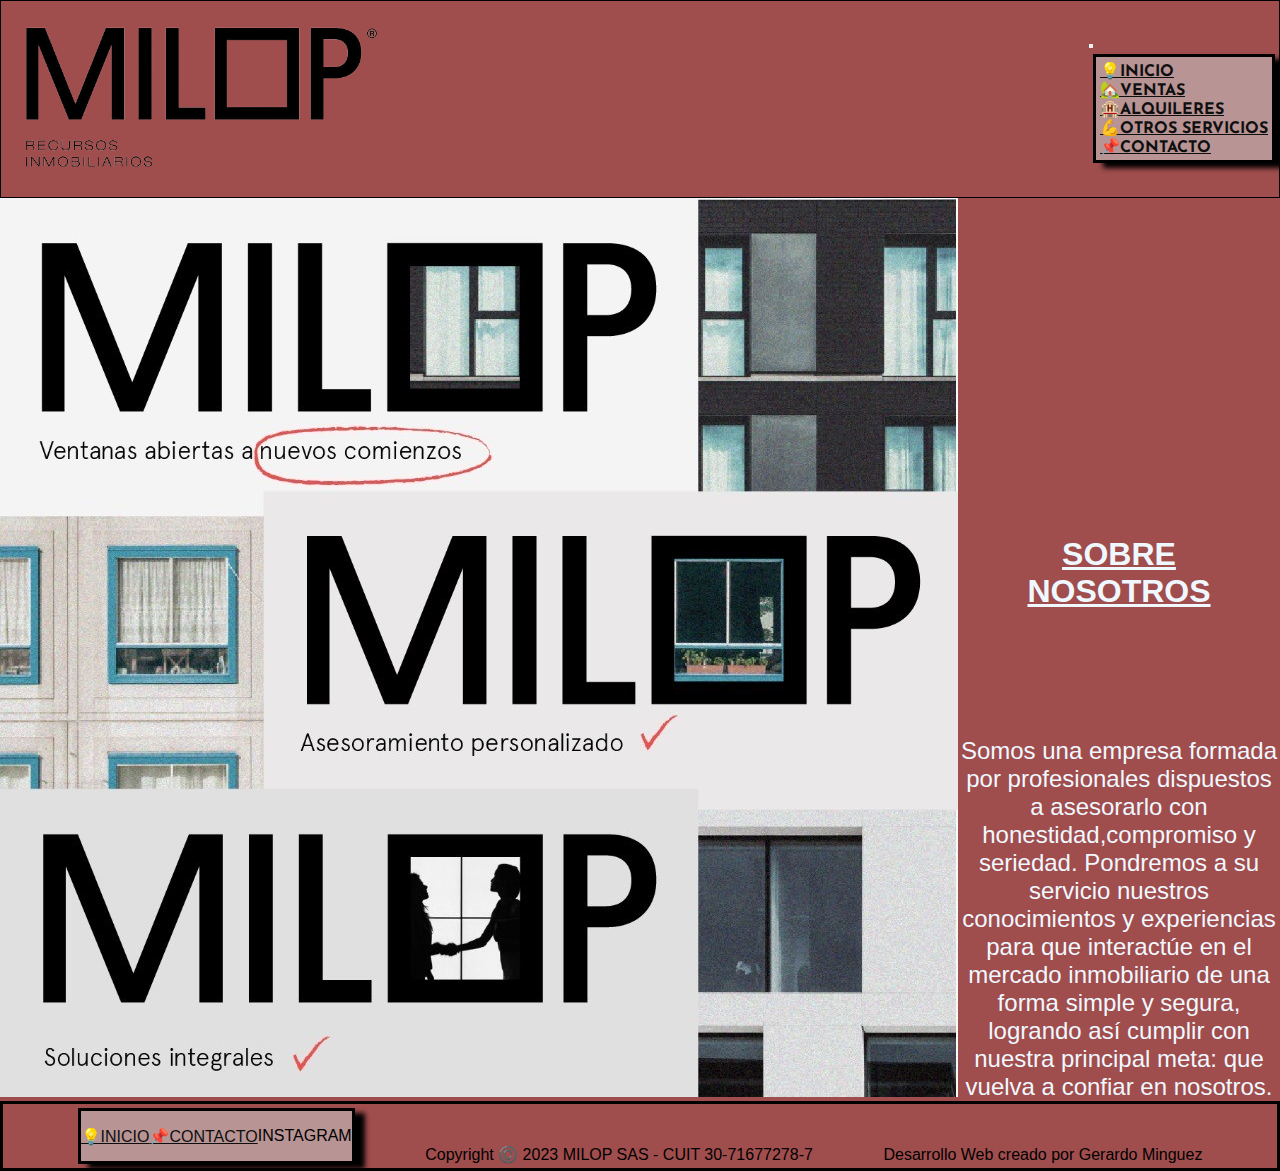
==== index.html @ bfe08e9a "agregue 4 tarjetas en ventas y les cambie las clases" ====
<!DOCTYPE html>
<html lang="en">

<head>
    <meta charset="UTF-8">
    <meta http-equiv="X-UA-Compatible" content="IE=edge">
    <meta name="viewport" content="width=device-width, initial-scale=1.0">
    <link href="https://cdn.jsdelivr.net/npm/bootstrap@5.3.0/dist/css/bootstrap.min.css" rel="stylesheet"
        integrity="sha384-9ndCyUaIbzAi2FUVXJi0CjmCapSmO7SnpJef0486qhLnuZ2cdeRhO02iuK6FUUVM" crossorigin="anonymous">
    <link rel="shorcut icon" href="./recursos/logo transparente.png">
    <link rel="stylesheet" href="./css/style.css">
    <title>MILOP</title>
</head>

<body>
    <header class="header">
        <!-- colocar el logo y la barra de navegacion -->
        <img class="logo-principal logo-barra transparente" src="./recursos/logo transparente.png" alt="logo">
        <nav class="navbar navbar-expand-lg bg-body-tertiary">
            <div class="container-fluid">
                <a img class="logo-principal logo-barra transparente" src="./recursos/logo transparente.png"
                    alt="logo"></a>
                <button class="navbar-toggler" type="button" data-bs-toggle="collapse" data-bs-target="#navbarNav"
                    aria-controls="navbarNav" aria-expanded="false" aria-label="Toggle navigation">
                    <span class="navbar-toggler-icon"></span>
                </button>
                <div class="collapse navbar-collapse" id="navbarNav">
                    <ul class="navbar-nav">
                        <li class="nav-item">
                            <a class="nav-link active" aria-current="page" href="./index.html">💡INICIO</a>
                        </li>
                        <li class="nav-item">
                            <a class="nav-link" href="./pages/ventas.html">🏡VENTAS</a>
                        </li>
                        <li class="nav-item">
                            <a class="nav-link" href="./pages/alquileres.html">🏨ALQUILERES</a>
                        </li>
                        <li class="nav-item">
                            <a class="nav-link" href="./pages/otros-servicios.html">💪OTROS SERVICIOS</a>
                        </li>
                        <li class="nav-item">
                            <a class="nav-link" href="./pages/contacto.html">📌CONTACTO</a>
                        </li>
                    </ul>
                </div>
            </div>
        </nav>
    </header>

    <main class="main">
               
        <div class="div-principal">
            <div class="IMAGEN">
                <img src="./recursos/main.jpg" alt="foto-principal">
            </div>
            <div class="H1">
                <h1>SOBRE NOSOTROS</h1>
            </div>
            <div class="PARRAFO">
                <p>
                    Somos una empresa formada por profesionales dispuestos a asesorarlo con honestidad,compromiso y
                    seriedad. Pondremos a su servicio nuestros conocimientos y experiencias para que interactúe en el
                    mercado inmobiliario de una forma simple y segura, logrando así cumplir con nuestra principal meta:
                    que vuelva a confiar en nosotros.
                </p>
            </div>

        </div>



    </main>
    <footer class="footer">
        <ul>
            <li><a href="../index.html">💡INICIO</a></li>
            <li><a href="./pages/contacto.html">📌CONTACTO</a></li>
            <li>INSTAGRAM</li>
        </ul>
        <p>Copyright ©️ 2023 MILOP SAS - CUIT 30-71677278-7</p>
        <p>Desarrollo Web creado por Gerardo Minguez</p>
    </footer>
    <script src="https://cdn.jsdelivr.net/npm/bootstrap@5.3.0/dist/js/bootstrap.bundle.min.js"
        integrity="sha384-geWF76RCwLtnZ8qwWowPQNguL3RmwHVBC9FhGdlKrxdiJJigb/j/68SIy3Te4Bkz"
        crossorigin="anonymous"></script>
</body>

</html>
---- css/style.css ----
@import url('https://fonts.googleapis.com/css2?family=Josefin+Sans&display=swap');

* {
    margin: 0px;
    padding: 0px;
    font-family: sans-serif;
}

/* 1-INDEX.HTML */
/* usar el header y footer para todos los html */
/* HEADER CON BOOTSTRAP */

.header {
    background-color: rgb(160, 77, 77);
    box-shadow: 0px 5px 5px;
    border: solid 1px black;
    display: flex;
    flex-wrap: wrap;
    align-content: center;
    justify-content: space-between;
    align-items: center;
    flex-direction: row;
}

.header img {
    width: 400px;
    border-image: 5px;
}

.bg-body-tertiary {
    background-color: rgb(160, 77, 77) !important;
}

.header ul {
    background-color: #c8c1c19d;
    border: solid 3px black;
    list-style: none;
    box-shadow: 10px 5px 5px;
    padding: 4px 4px;
    margin: 4px 4px;
}


/* 1- INDEX.html*/

.header a {
    color: rgb(15, 15, 15);
    font-family: 'Josefin Sans', sans-serif;
    font-weight: bold;
}

/* MAIN CON GRID */

.div-principal {
    display: grid;
    grid-template-columns: 1fr 1fr;
    grid-template-rows: 1fr 1fr;
    grid-auto-rows: 1fr;
    align-items: end;
    gap: 0px 0px;
    grid-auto-flow: row;
    grid-template-areas:
        "IMAGEN H1"
        "IMAGEN PARRAFO";
    max-width: 100%;
}

.IMAGEN {
    grid-area: IMAGEN;
}

.H1 {
    grid-area: H1;
    padding: 40px;
    background-color: rgb(160, 77, 77);
    color: aliceblue;
    font-family: 'Josefin Sans', sans-serif;
    text-align: center;
    text-decoration: underline;
}

.PARRAFO {
    grid-area: PARRAFO;
    color: aliceblue;
    background-color: rgb(160, 77, 77);
    font-family: 'Josefin Sans', sans-serif;
    font-size: x-large;
    text-align: center;
}

.main {
    background-color: rgb(160, 77, 77);
}

/* FOOTER CON FLEX */

.footer {
    background-color: rgb(160, 77, 77);
    border: solid 3px black;
    list-style: none;
    box-shadow: 10px 5px 5px;
    padding: 4px 4px;
    /* margin: 4px 4px; */
    display: flex;
    flex-wrap: wrap;
    justify-content: space-evenly;
    align-items: flex-end;
}

.footer ul {
    border: solid 3px black;
    list-style: none;
    background-color: #c8c1c19d;
    box-shadow: 10px 5px 5px;
    height: 50px;
    display: flex;
    flex-wrap: wrap;
    align-items: center;
}

.footer a {
    color: rgb(15, 15, 15)
}

/* 2- ventas.html */

.main-ventas h1 {
    font-family: 'Josefin Sans', sans-serif;
    background-color: #986363;
    border: solid 3px rgb(213, 169, 169);
    text-align: center;
    text-decoration: underline black;
}

.main-ventas {
    background-color: #a04d4d;
    display: flex 
    flex-direction: column;
    flex-wrap: wrap;
    align-items: center;
}
.card {
    background-color: #d8101088;
    max-width: 400px;
    }

.card-text {
    background-color: #a04d4d;
    text-align: center;
}

.btn {
    text-align: center;
    background-color: rgb(232, 90, 30);
    color: black;
}

.main-ventas h3 {
    font-family: 'Josefin Sans', sans-serif;
    text-align: center;
    text-decoration: underline black;
}

/* 3- otros-servicios.html */
.main-otros-servicios h1 {
    font-family: 'Josefin Sans', sans-serif;
    border: solid 3px rgb(213, 169, 169);
    text-align: center;
    text-decoration: underline black;
}

.main-otros-servicios h2 {
    font-family: 'Josefin Sans', sans-serif;
    text-decoration: underline black;
    background-color: #a04d4d;
}

.main-otros-servicios ul {
    background-color: rgb(205, 28, 28);
    display: inline-flex;

}

.main-otros-servicios p {
    font-family: 'Josefin Sans', sans-serif;
    border: solid 1px black;
    height: 200px;
    overflow: auto;
}

.main-otros-servicios {
    background-color: rgb(160, 77, 77);
}

.main-otros-servicios li {
    display: inline-block;
    width: 50%;
    height: 50%;
}

.main-otros-servicios h2 {
    font-family: 'Josefin Sans', sans-serif;
    text-align: center;
    text-decoration: underline black;
    border-bottom-left-radius: 3px white;
}

/* 4-contacto.html */

.main-contacto {
    background-color: #986363;
    box-shadow: 3px;
    box-shadow: 3px #986363;
    /* width: 100px; */
    height: 450px;


}

.main-contacto h1 {
    font-family: 'Josefin Sans', sans-serif;
    border: solid 3px rgb(213, 169, 169);
    height: 50px;
    text-align: center;
    text-decoration: underline black;
}

.main-contacto form {
    box-shadow: 3px black;
    background-color: #986363;
    text-align: left;
    background-size: contain;
    background-repeat: no-repeat;
    background-position: center;
}

.formulario {
    box-shadow: 3px black;
    background-color: f4f4f4 box-shadow: 0px 5px 5px;
    text-align: left;
    background-image: url("../recursos/pie-recortado4.jpg");
    background-repeat: no-repeat;
    background-position: center;
}


/* 5-alquileres.html */

.main-alquileres {
    background-color: #986363;
    background-size: contain;
    background-repeat: no-repeat;
    background-position: center
}

.main-alquileres h1 {
    font-family: 'Josefin Sans', sans-serif;
    border: solid 3px rgb(213, 169, 169);
    text-align: center;
    text-decoration: underline black;
}

.main-alquileres ul {
    align-items: center;
    text-align: center;
    display: inline-block;
    height: 50%;
    width: 1350px;
    list-style: none;
    box-shadow: 1px 1px 1px 3px;
    display: flex;
    flex-wrap: wrap;
    flex-direction: row;
}

.main-alquileres h3 {
    font-family: 'Josefin Sans', sans-serif;
    text-transform: uppercase;
    text-align: center;
    text-decoration: underline black;
    font-weight: bold;
    font-style: italic;
    border: 7px solid #c8a2a2
}

.main-alquileres img {
    width: 280px;
    height: 210px;
}

.main-alquileres li {
    text-align: center;

}
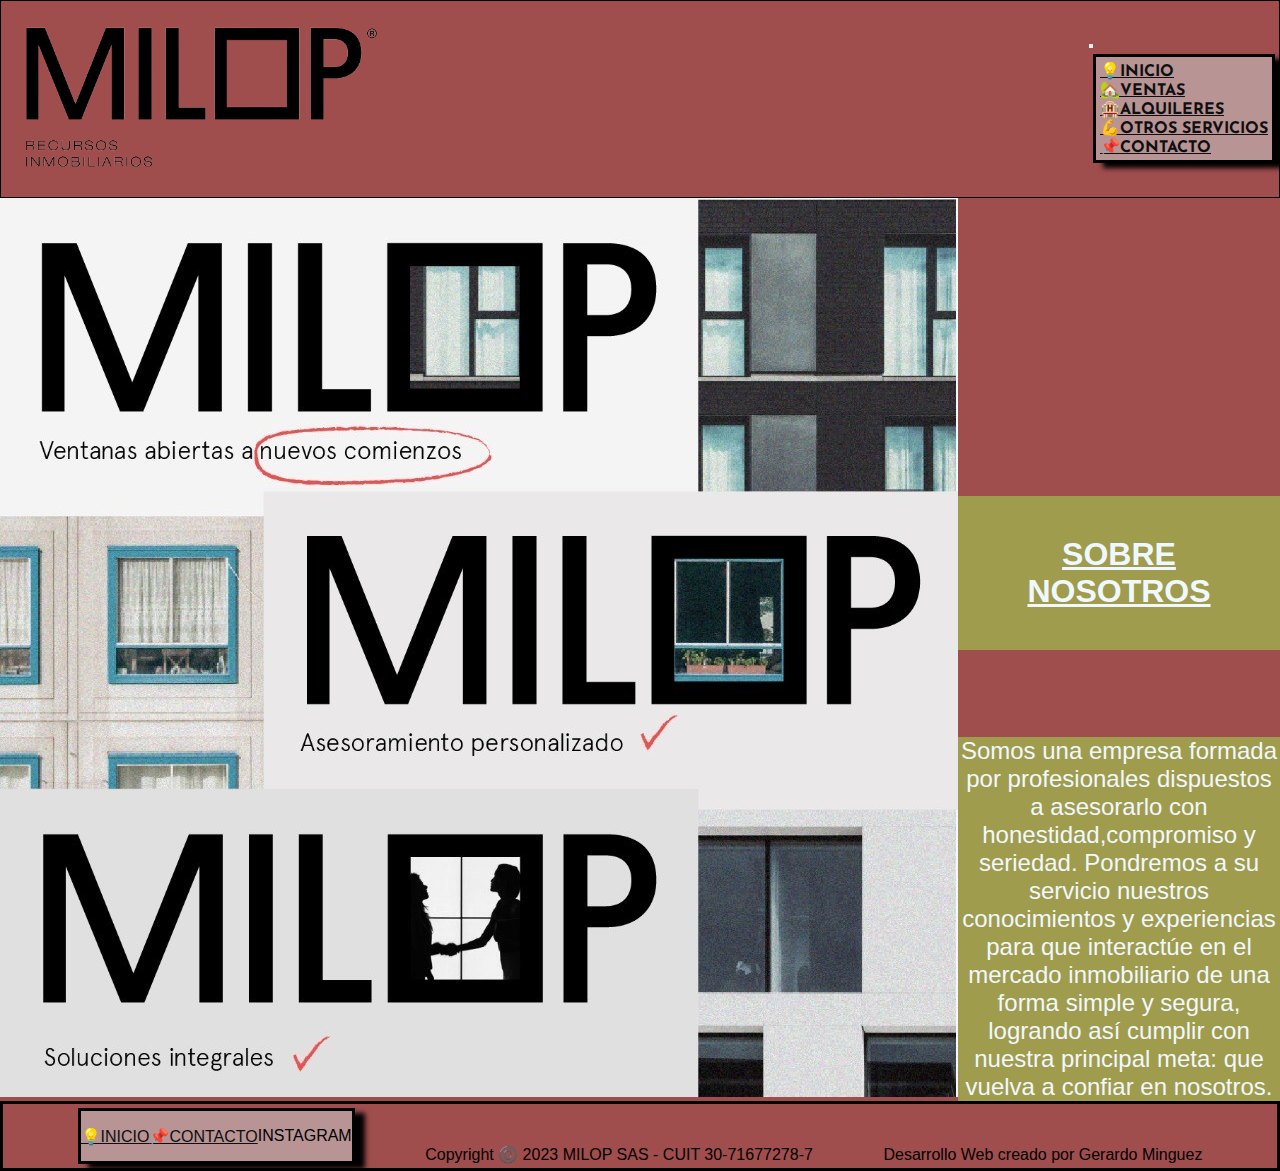
==== commit cc2957cd: "se empezo a modificar el index.html para hacerlo responsivo, se cambio el div principal por una sect" ====
--- a/index.html
+++ b/index.html
@@ -49,7 +49,7 @@
 
     <main class="main">
                
-        <div class="div-principal">
+        <section class="section-principal">
             <div class="IMAGEN">
                 <img src="./recursos/main.jpg" alt="foto-principal">
             </div>
@@ -65,7 +65,7 @@
                 </p>
             </div>
 
-        </div>
+        </section>
 
 
 
--- a/css/style.css
+++ b/css/style.css
@@ -1,4 +1,5 @@
 @import url('https://fonts.googleapis.com/css2?family=Josefin+Sans&display=swap');
+@import url('https://fonts.googleapis.com/css2?family=Belanosima:wght@700&display=swap');
 
 * {
     margin: 0px;
@@ -40,6 +41,15 @@
     margin: 4px 4px;
 }
 
+/* se utilizó BEM en todos los H1 de los html */
+
+.titulo__principal {
+    font-family: 'Belanosima', sans-serif;
+    border: solid 3px rgb(213, 169, 169);
+    text-align: center;
+    text-decoration: underline black;
+}
+
 
 /* 1- INDEX.html*/
 
@@ -51,7 +61,7 @@
 
 /* MAIN CON GRID */
 
-.div-principal {
+.section-principal {
     display: grid;
     grid-template-columns: 1fr 1fr;
     grid-template-rows: 1fr 1fr;
@@ -67,12 +77,13 @@
 
 .IMAGEN {
     grid-area: IMAGEN;
+    width: 100%;
 }
 
 .H1 {
     grid-area: H1;
     padding: 40px;
-    background-color: rgb(160, 77, 77);
+    background-color: #a09c4d;
     color: aliceblue;
     font-family: 'Josefin Sans', sans-serif;
     text-align: center;
@@ -82,7 +93,7 @@
 .PARRAFO {
     grid-area: PARRAFO;
     color: aliceblue;
-    background-color: rgb(160, 77, 77);
+    background-color: #a09c4d;
     font-family: 'Josefin Sans', sans-serif;
     font-size: x-large;
     text-align: center;
@@ -122,27 +133,26 @@
     color: rgb(15, 15, 15)
 }
 
-/* 2- ventas.html */
-
-.main-ventas h1 {
-    font-family: 'Josefin Sans', sans-serif;
-    background-color: #986363;
-    border: solid 3px rgb(213, 169, 169);
-    text-align: center;
-    text-decoration: underline black;
-}
+/* 2- ventas.html (su usó mucho GIT)*/
+
+.englobado-tarjetas {
+    display: flex;
+    flex-wrap: wrap;
+    justify-content: space-evenly;
+    align-items: stretch;
+    margin: 30px;
+    padding: 20px;
+}
+
 
 .main-ventas {
-    background-color: #a04d4d;
-    display: flex 
-    flex-direction: column;
-    flex-wrap: wrap;
-    align-items: center;
-}
+    background-color: white;
+}
+
 .card {
     background-color: #d8101088;
-    max-width: 400px;
-    }
+    max-width: 300px;
+}
 
 .card-text {
     background-color: #a04d4d;
@@ -150,8 +160,11 @@
 }
 
 .btn {
-    text-align: center;
-    background-color: rgb(232, 90, 30);
+    display: flex;
+    flex-direction: column;
+    align-items: center;
+    text-align: center;
+    background-color: #e4916e;
     color: black;
 }
 
@@ -161,103 +174,94 @@
     text-decoration: underline black;
 }
 
-/* 3- otros-servicios.html */
-.main-otros-servicios h1 {
-    font-family: 'Josefin Sans', sans-serif;
-    border: solid 3px rgb(213, 169, 169);
-    text-align: center;
+/* 3- otros-servicios.html - se usó grid*/
+
+.otros-servicios {
+    display: grid;
+    grid-template-columns: 1fr 1fr;
+    grid-template-rows: 1fr;
+    grid-auto-rows: 1fr;
+    gap: 30px 30px;
+    grid-auto-flow: row;
+    background-color: white;
+
+}
+
+.administracion {
+    grid-area: 1 / 1 / 2 / 2;
+}
+
+.tasaciones {
+    grid-area: 1 / 2 / 2 / 3;
+}
+
+.imagen {
+    grid-area: 2 / 1 / 3 / 3;
+    background-color: #a09c4d;
+}
+
+
+
+.main-otros-servicios h2 {
+    font-family: 'Josefin Sans', sans-serif;
     text-decoration: underline black;
-}
-
-.main-otros-servicios h2 {
-    font-family: 'Josefin Sans', sans-serif;
-    text-decoration: underline black;
-    background-color: #a04d4d;
-}
-
-.main-otros-servicios ul {
-    background-color: rgb(205, 28, 28);
-    display: inline-flex;
-
+    background-color: #a09c4d;
+    text-align: center;
+    margin: 40px;
 }
 
 .main-otros-servicios p {
+    margin: 20px;
+    padding: 20px;
+    background-color: #a09c4d;
     font-family: 'Josefin Sans', sans-serif;
     border: solid 1px black;
-    height: 200px;
+    height: 310px;
     overflow: auto;
-}
+    align-items: center;
+}
+
+/* .parrafo-administracion {
+    margin: 30px;
+ 
+} */
 
 .main-otros-servicios {
-    background-color: rgb(160, 77, 77);
-}
-
-.main-otros-servicios li {
-    display: inline-block;
-    width: 50%;
-    height: 50%;
-}
-
-.main-otros-servicios h2 {
-    font-family: 'Josefin Sans', sans-serif;
-    text-align: center;
-    text-decoration: underline black;
-    border-bottom-left-radius: 3px white;
-}
-
-/* 4-contacto.html */
+    background-color: #e4916e;
+}
+
+/* 4-contacto.html - se agregó un formulario con bootstrap y se le dio estilo*/
 
 .main-contacto {
-    background-color: #986363;
-    box-shadow: 3px;
+    display: flex;
+    flex-direction: column;
+    flex-wrap: wrap;
+    align-content: center;
+    justify-content: flex-start;
+    background-color:#a09c4d;
     box-shadow: 3px #986363;
-    /* width: 100px; */
     height: 450px;
-
-
-}
-
-.main-contacto h1 {
-    font-family: 'Josefin Sans', sans-serif;
-    border: solid 3px rgb(213, 169, 169);
-    height: 50px;
-    text-align: center;
-    text-decoration: underline black;
-}
-
-.main-contacto form {
-    box-shadow: 3px black;
-    background-color: #986363;
-    text-align: left;
-    background-size: contain;
-    background-repeat: no-repeat;
-    background-position: center;
-}
-
-.formulario {
-    box-shadow: 3px black;
-    background-color: f4f4f4 box-shadow: 0px 5px 5px;
-    text-align: left;
-    background-image: url("../recursos/pie-recortado4.jpg");
-    background-repeat: no-repeat;
-    background-position: center;
-}
-
-
-/* 5-alquileres.html */
+}
+
+.btn-send {
+    margin: 20px;
+}
+
+.div-formulario {
+    text-align: center;
+        }
+
+
+
+
+
+/* 5-alquileres.html - solamente se usó html (y flex) y css para estilo - pseudoclase hover*/
 
 .main-alquileres {
-    background-color: #986363;
+    background-color: white;
     background-size: contain;
     background-repeat: no-repeat;
     background-position: center
-}
-
-.main-alquileres h1 {
-    font-family: 'Josefin Sans', sans-serif;
-    border: solid 3px rgb(213, 169, 169);
-    text-align: center;
-    text-decoration: underline black;
 }
 
 .main-alquileres ul {
@@ -290,5 +294,23 @@
 
 .main-alquileres li {
     text-align: center;
+}
+
+/* se usó la pseudo clase hover */
+
+.main-alquileres input:hover {
+    font-weight: bold;
+    text-decoration: underline;
+    background-color: #a09c4d;
+}
+
+/* media Queris - se aplicó a todo el main de alquileres.html*/
+
+@media (max-width:576px) {
+
+    .main-alquileres ul {
+        height: 50%;
+        width: 500px;
+    }
 
 }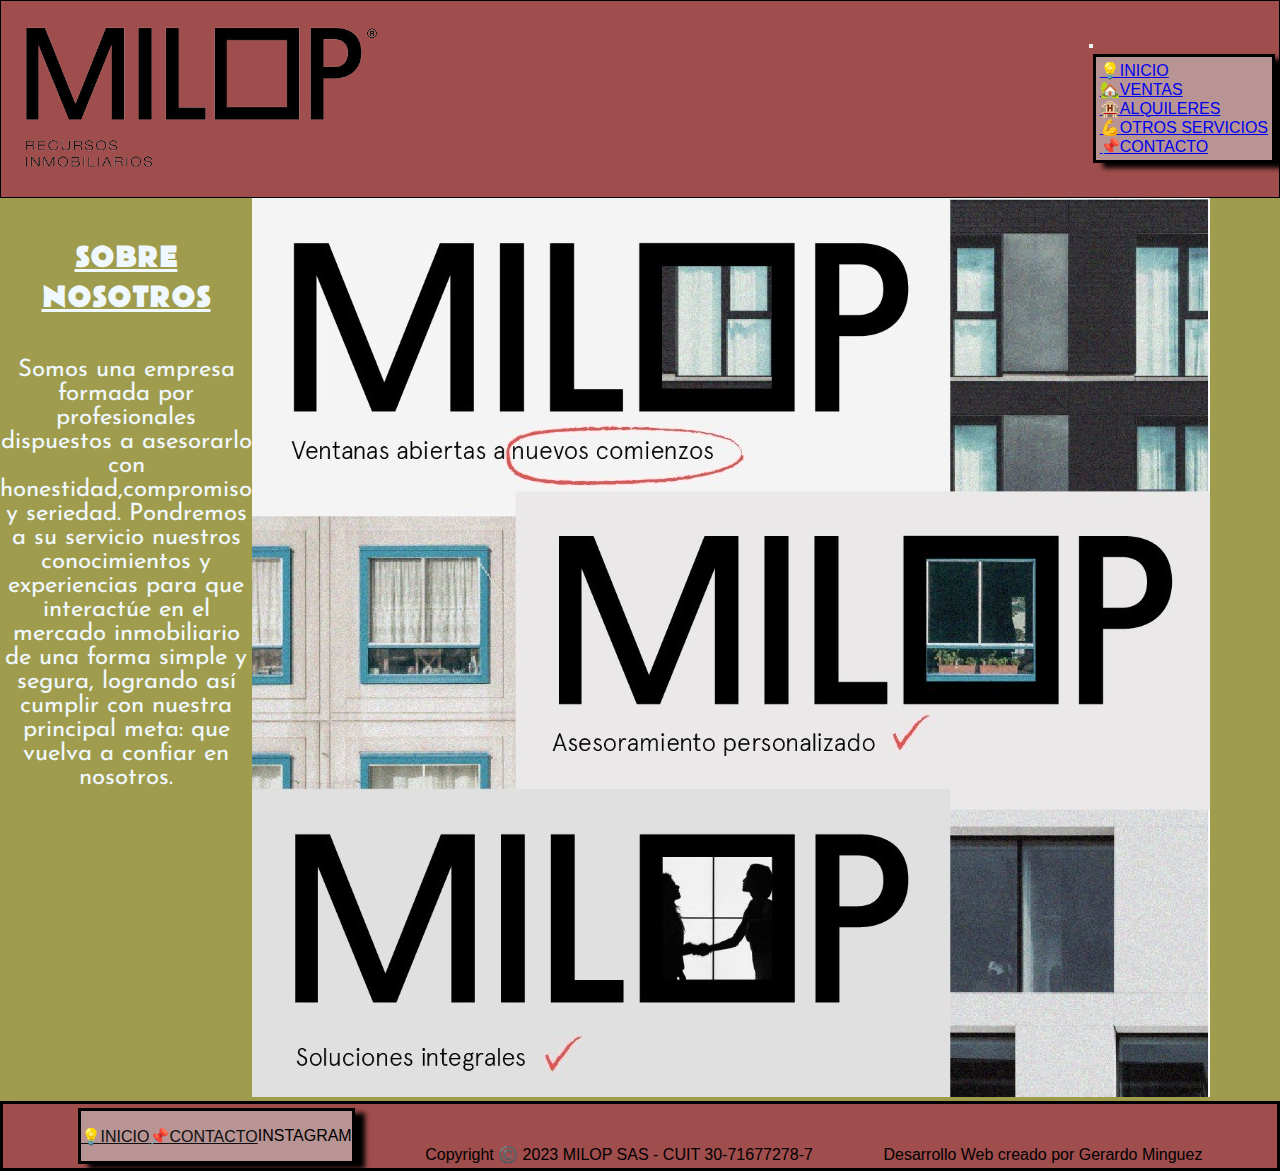
==== commit 974f55a2: "se cambio todo el formato del index, se hizo con grillas" ====
--- a/index.html
+++ b/index.html
@@ -48,8 +48,22 @@
     </header>
 
     <main class="main">
-               
-        <section class="section-principal">
+        <div class="grilla-index">
+            <div class="imagen-index">
+                <img src="./recursos/main.jpg" alt="foto-principal">
+            </div>
+            <div class="nosotros-index">
+                <h1 class="h1-index">sobre nosotros</h1>
+                <p class="parrafo-index">
+                    Somos una empresa formada por profesionales dispuestos a asesorarlo con honestidad,compromiso y
+                    seriedad. Pondremos a su servicio nuestros conocimientos y experiencias para que interactúe en el
+                    mercado inmobiliario de una forma simple y segura, logrando así cumplir con nuestra principal meta:
+                    que vuelva a confiar en nosotros.
+                </p>
+            </div>
+          </div>
+
+        <!-- <div class="div-principal">
             <div class="IMAGEN">
                 <img src="./recursos/main.jpg" alt="foto-principal">
             </div>
@@ -65,10 +79,7 @@
                 </p>
             </div>
 
-        </section>
-
-
-
+        </div> -->
     </main>
     <footer class="footer">
         <ul>
--- a/css/style.css
+++ b/css/style.css
@@ -1,3 +1,5 @@
+/* Se trabajo mobile-last */
+
 @import url('https://fonts.googleapis.com/css2?family=Josefin+Sans&display=swap');
 @import url('https://fonts.googleapis.com/css2?family=Belanosima:wght@700&display=swap');
 
@@ -7,8 +9,8 @@
     font-family: sans-serif;
 }
 
+/* usar el header y footer para todos los html */
 /* 1-INDEX.HTML */
-/* usar el header y footer para todos los html */
 /* HEADER CON BOOTSTRAP */
 
 .header {
@@ -53,54 +55,50 @@
 
 /* 1- INDEX.html*/
 
-.header a {
+/* .header a {
     color: rgb(15, 15, 15);
     font-family: 'Josefin Sans', sans-serif;
     font-weight: bold;
-}
+} */
 
 /* MAIN CON GRID */
 
-.section-principal {
-    display: grid;
-    grid-template-columns: 1fr 1fr;
-    grid-template-rows: 1fr 1fr;
-    grid-auto-rows: 1fr;
-    align-items: end;
-    gap: 0px 0px;
-    grid-auto-flow: row;
+.grilla-index {  display: grid;
+    grid-template-columns: 0.7fr 1.3fr;
+    grid-template-rows: 1fr 1fr 1fr;
+        grid-auto-flow: row;
     grid-template-areas:
-        "IMAGEN H1"
-        "IMAGEN PARRAFO";
-    max-width: 100%;
-}
-
-.IMAGEN {
-    grid-area: IMAGEN;
-    width: 100%;
-}
-
-.H1 {
-    grid-area: H1;
+      "nosotros-index imagen-index"
+      "nosotros-index imagen-index"
+      "nosotros-index imagen-index";
+      width: 100vw;
+      margin: auto;
+  }
+  
+  .imagen-index { grid-area: imagen-index; }
+  
+  .nosotros-index { grid-area: nosotros-index; }
+
+  .h1-index {
     padding: 40px;
     background-color: #a09c4d;
     color: aliceblue;
-    font-family: 'Josefin Sans', sans-serif;
+    font-family:'Belanosima', sans-serif;
     text-align: center;
     text-decoration: underline;
-}
-
-.PARRAFO {
-    grid-area: PARRAFO;
+    text-transform: uppercase;
+}
+
+.parrafo-index {
     color: aliceblue;
     background-color: #a09c4d;
     font-family: 'Josefin Sans', sans-serif;
     font-size: x-large;
     text-align: center;
-}
+    } 
 
 .main {
-    background-color: rgb(160, 77, 77);
+    background-color: #a09c4d;
 }
 
 /* FOOTER CON FLEX */
@@ -313,4 +311,7 @@
         width: 500px;
     }
 
+/* aplico media queris a index.html */
+
+
 }